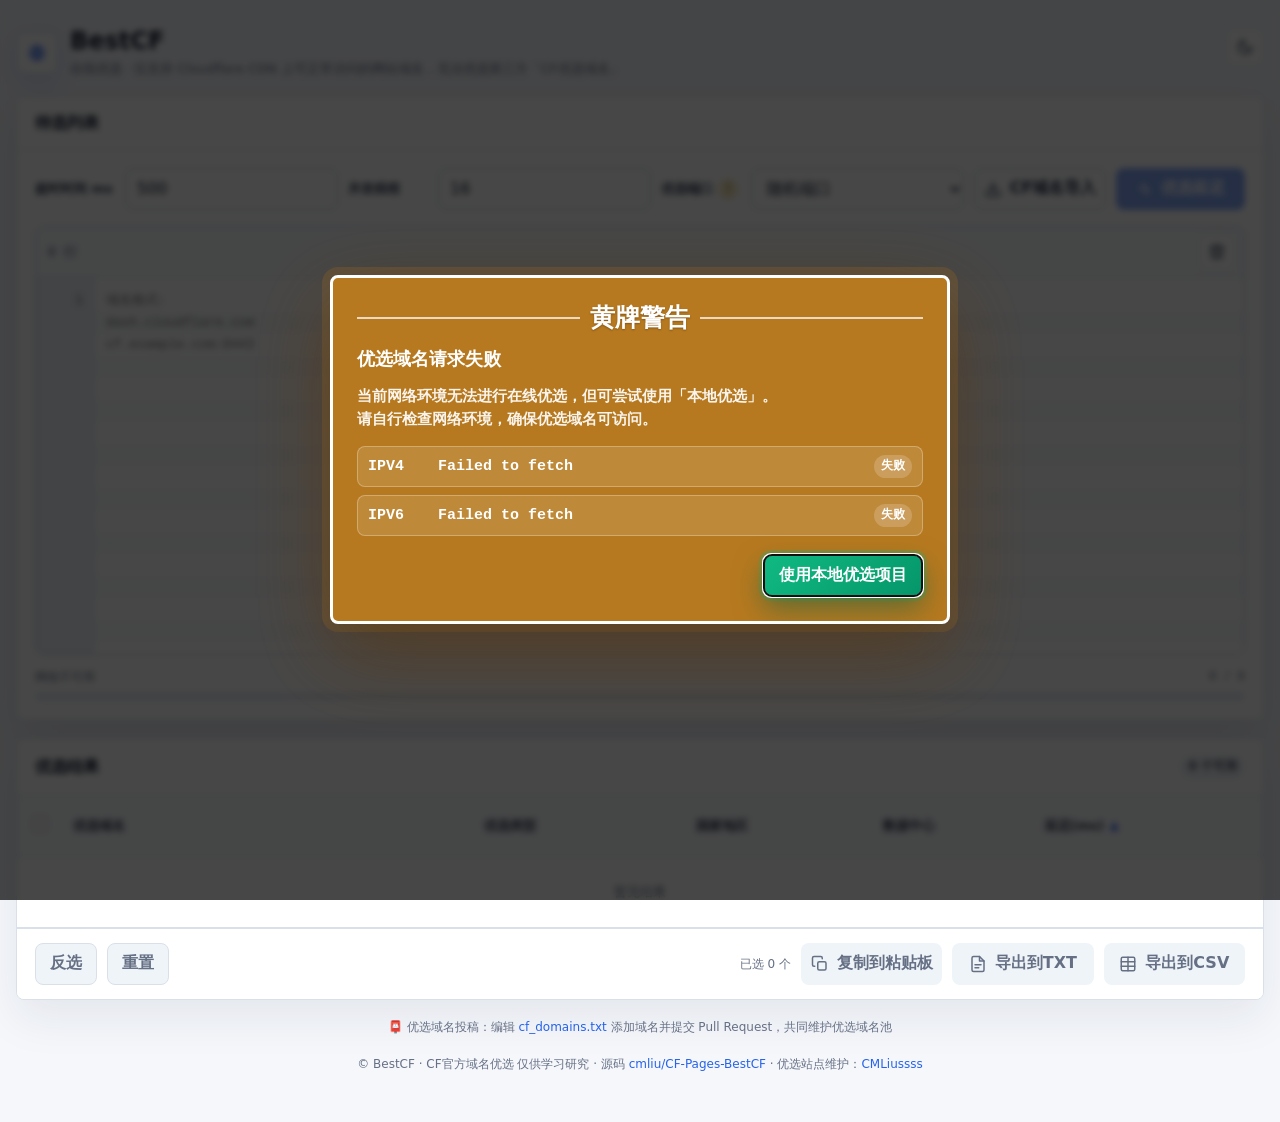
==== index.html @ 2f580af3 "Remove per-domain speed test panel, keep per-row speed button" ====
<!doctype html>
<html lang="zh-CN">

<head>
	<meta charset="utf-8">
	<meta name="viewport" content="width=device-width, initial-scale=1">
	<title>BestCF 在线优选CF官方域名</title>
	<link rel="stylesheet" href="style.css">
</head>

<body>
	<div class="boot-loading" id="bootLoading" role="status" aria-live="polite">
		<div class="boot-loading-card">
			<div class="boot-loading-brand">BestCF</div>
			<div class="boot-loading-status" id="bootLoadingStatus">正在检测网络环境…</div>
			<div class="boot-loading-track" aria-hidden="true">
				<div class="boot-loading-bar" id="bootLoadingBar"></div>
			</div>
		</div>
	</div>

	<main class="shell">
		<header class="topbar">
			<div class="brand">
				<div class="brand-mark" aria-hidden="true">
					<svg class="icon" viewBox="0 0 24 24">
						<path d="M12 3v18"></path>
						<path d="M3 12h18"></path>
						<path d="M5.6 5.6c4.5 3.8 8.3 3.8 12.8 0"></path>
						<path d="M5.6 18.4c4.5-3.8 8.3-3.8 12.8 0"></path>
						<circle cx="12" cy="12" r="9"></circle>
					</svg>
				</div>
				<div>
					<h1>BestCF</h1>
					<small>在线优选 · 仅支持 Cloudflare CDN 上可正常访问的网站域名，无法优选第三方「CF优选域名」</small>
				</div>
			</div>
			<button class="icon-btn theme-toggle-btn" id="themeToggleBtn" type="button" aria-label="切换配色"></button>
		</header>

		<div class="layout">
			<div class="stack network-stack">
				<section class="network-panel" aria-label="网络环境">
					<div class="network-grid">
						<article class="network-item" id="ipv4Card">
							<div class="network-kind">IPv4</div>
							<div class="network-copy">
								<strong class="network-address" id="ipv4Value">检测中</strong>
								<span class="network-note">识别线路</span>
							</div>
							<span class="tag idle" id="ipv4Tag">等待</span>
						</article>

						<article class="network-item" id="ipv6Card">
							<div class="network-kind">IPv6</div>
							<div class="network-copy">
								<strong class="network-address" id="ipv6Value">检测中</strong>
								<span class="network-note">识别线路</span>
							</div>
							<span class="tag idle" id="ipv6Tag">等待</span>
						</article>
					</div>
				</section>
			</div>

			<div class="stack">
				<section class="panel" aria-labelledby="inputTitle">
					<div class="panel-head">
						<h2 class="panel-title" id="inputTitle">待选列表</h2>
					</div>
					<div class="panel-body">
						<div class="control-row">
							<div class="field">
								<label for="timeoutInput">超时时间 ms</label>
								<input class="input" id="timeoutInput" type="number" min="100"
									max="10000" step="50" value="500">
							</div>
							<div class="field">
								<label for="threadsInput">并发线程</label>
								<input class="input" id="threadsInput" type="number" min="1" max="32"
									step="1" value="16">
							</div>
							<div class="field">
								<div class="label-row">
									<label for="portSelect">优选端口</label>
									<span class="help-tip" tabindex="0" role="img" aria-label="端口说明"
										data-tip="选择「随机端口」时，将在 443、2053、2083、2087、2096、8443 中随机选取。">!</span>
								</div>
								<select class="select" id="portSelect">
									<option value="0">随机端口</option>
									<option value="443">443</option>
									<option value="2053">2053</option>
									<option value="2083">2083</option>
									<option value="2087">2087</option>
									<option value="2096">2096</option>
									<option value="8443">8443</option>
								</select>
							</div>
							<div class="control-row-actions">
								<button class="btn secondary" id="domainImportBtn" type="button">
									<svg class="icon" viewBox="0 0 24 24" aria-hidden="true">
										<path d="M21 15v4a2 2 0 0 1-2 2H5a2 2 0 0 1-2-2v-4"></path>
										<path d="M7 10l5 5 5-5"></path>
										<path d="M12 15V3"></path>
									</svg>
									CF域名导入
								</button>
								<button class="btn" id="latencyBtn" type="button" disabled>
									<svg class="icon" viewBox="0 0 24 24" aria-hidden="true">
										<path d="M5 12h4l3-7 3 14 3-7h1"></path>
									</svg>
									优选延迟
								</button>
							</div>
						</div>

						<div class="editor">
							<div class="editor-bar">
								<span class="editor-count" id="lineCount">0 行</span>
								<button class="icon-btn" id="clearBtn" type="button" title="清空列表"
									aria-label="清空列表">
									<svg class="icon" viewBox="0 0 24 24" aria-hidden="true">
										<path d="M3 6h18"></path>
										<path d="M8 6V4h8v2"></path>
										<path d="M19 6l-1 14H6L5 6"></path>
										<path d="M10 11v5"></path>
										<path d="M14 11v5"></path>
									</svg>
								</button>
							</div>
							<div class="editor-body">
								<div class="line-gutter" id="lineGutter" aria-hidden="true">
									<pre id="lineNumbers">1</pre>
								</div>
								<div class="textarea-wrap">
									<div class="line-shades" id="lineShades" aria-hidden="true">
										<div class="shade-line"></div>
									</div>
									<textarea id="ipInput" spellcheck="false"
										placeholder="域名格式:&#10;dash.cloudflare.com&#10;cf.example.com:8443"></textarea>
								</div>
							</div>
						</div>

						<div class="progress">
							<div class="progress-meta">
								<span class="tiny muted" id="latencyStatus">等待网络检测</span>
								<span class="tiny muted" id="progressText">0 / 0</span>
							</div>
							<div class="progress-line" aria-hidden="true">
								<div class="progress-bar" id="latencyProgress"></div>
							</div>
						</div>
					</div>
				</section>

				<section class="panel" aria-labelledby="resultTitle">
					<div class="panel-head">
						<h2 class="panel-title" id="resultTitle">优选结果</h2>
						<span class="tag idle" id="resultCount">0 个可用</span>
					</div>
					<div class="result-wrap">
						<table>
							<thead>
								<tr>
									<th class="selection-cell"><input id="selectAllHeader" type="checkbox"
											title="全选" aria-label="全选"></th>
									<th style="width: 33%"><button class="sort-header" type="button"
											data-sort="address">优选域名 <span class="sort-mark"
												data-sort-mark="address"></span></button></th>
									<th class="filterable-header" style="width: 17%"><button class="sort-header"
											type="button" data-sort="type"><span class="filter-header-label"
												role="button" tabindex="0" data-filter-key="type">优选类型</span>
										<span class="sort-mark" data-sort-mark="type"></span></button></th>
									<th class="filterable-header" style="width: 15%"><button class="sort-header"
											type="button" data-sort="country"><span class="filter-header-label"
												role="button" tabindex="0" data-filter-key="country">国家地区</span>
											<span class="sort-mark" data-sort-mark="country"></span></button>
									</th>
									<th class="filterable-header" style="width: 13%"><button class="sort-header"
											type="button" data-sort="colo"><span class="filter-header-label"
												role="button" tabindex="0" data-filter-key="colo">数据中心</span>
											<span class="sort-mark" data-sort-mark="colo"></span></button></th>
									<th style="width: 18%"><button class="sort-header" type="button"
											data-sort="latency">延迟(ms) <span class="sort-mark"
												data-sort-mark="latency"></span></button></th>
									<th class="speed-cell">测速</th>
								</tr>
							</thead>
							<tbody id="resultBody">
								<tr>
									<td class="empty" colspan="7">暂无结果</td>
								</tr>
							</tbody>
						</table>
					</div>
					<div class="result-actions">
						<div class="result-actions-group">
							<button class="btn secondary" id="invertSelectBtn" type="button">反选</button>
							<button class="btn secondary" id="clearSelectBtn" type="button">重置</button>
						</div>
						<div class="result-actions-group">
							<span class="tiny muted selection-status" id="selectionStatus">已选 0 个</span>
							<button class="btn success" id="copyResultsBtn" type="button" disabled>
								<svg class="icon" viewBox="0 0 24 24" aria-hidden="true">
									<rect x="9" y="9" width="11" height="11" rx="2"></rect>
									<path d="M5 15H4a2 2 0 0 1-2-2V4a2 2 0 0 1 2-2h9a2 2 0 0 1 2 2v1"></path>
								</svg>
								复制到粘贴板
							</button>
							<button class="btn" id="exportTxtBtn" type="button" disabled>
								<svg class="icon" viewBox="0 0 24 24" aria-hidden="true">
									<path d="M14 2H6a2 2 0 0 0-2 2v16a2 2 0 0 0 2 2h12a2 2 0 0 0 2-2V8z"></path>
									<path d="M14 2v6h6"></path>
									<path d="M8 13h8"></path>
									<path d="M8 17h5"></path>
								</svg>
								导出到TXT
							</button>
							<button class="btn" id="exportCsvBtn" type="button" disabled>
								<svg class="icon" viewBox="0 0 24 24" aria-hidden="true">
									<rect x="3" y="3" width="18" height="18" rx="2"></rect>
									<path d="M3 9h18"></path>
									<path d="M3 15h18"></path>
									<path d="M12 3v18"></path>
								</svg>
								导出到CSV
							</button>
						</div>
					</div>
				</section>
			</div>
		</div>



		<p class="bestcf-credit">
			📮 优选域名投稿：编辑 <a href="https://github.com/cmliu/CF-Pages-BestCF/edit/main/cf_domains.txt" target="_blank"
				rel="noopener noreferrer">cf_domains.txt</a> 添加域名并提交 Pull Request，共同维护优选域名池
		</p>
		<p class="bestcf-credit">
			© BestCF · CF官方域名优选 仅供学习研究 · 源码 <a href="https://github.com/cmliu/CF-Pages-BestCF" target="_blank"
				rel="noopener noreferrer">cmliu/CF-Pages-BestCF</a> · 优选站点维护：<a href="https://t.me/CMLiussss" target="_blank"
				rel="noopener noreferrer">CMLiussss</a>
		</p>
	</main>

	<div class="network-warning-overlay" id="networkWarningOverlay" role="dialog" aria-modal="true"
		aria-labelledby="networkWarningTitle">
		<div class="network-warning-modal" id="networkWarningModal">
			<div class="network-warning-body">
				<div class="network-warning-heading" id="networkWarningHeading">红牌警告</div>
				<div class="network-warning-title" id="networkWarningTitle">检测到当前网络出口不是 CN 直连</div>
				<div class="network-warning-message" id="networkWarningMessage"></div>
				<div class="network-warning-summary" id="networkWarningSummary"></div>
				<details class="network-warning-details" id="networkWarningDetails" hidden>
					<summary>查看详细响应内容</summary>
					<pre class="network-warning-json" id="networkWarningJson"></pre>
				</details>
			</div>
			<div class="network-warning-actions">
				<button class="btn btn-local-warning" id="networkWarningLocalBtn" type="button">使用本地优选项目</button>
			</div>
		</div>
	</div>

	<!-- 本地优选 - CF 优选工具目录弹窗 -->
	<div class="modal-overlay" id="localOptimizeModal">
		<div class="modal local-optimize-modal">
			<h2 class="local-optimize-title">💻 本地优选工具</h2>
			<p class="local-optimize-subtitle">选择一款工具，点击「前往 GitHub」即可在新窗口查看与下载</p>
			<div class="local-ui-filter" id="localUiFilter">
				<button type="button" class="local-ui-filter-btn is-active" data-ui="all" onclick="setLocalUiFilter('all')">全部</button>
				<button type="button" class="local-ui-filter-btn" data-ui="webui" onclick="setLocalUiFilter('webui')">🌐 网页界面</button>
				<button type="button" class="local-ui-filter-btn" data-ui="gui" onclick="setLocalUiFilter('gui')">🖥️ 图形界面</button>
				<button type="button" class="local-ui-filter-btn" data-ui="cli" onclick="setLocalUiFilter('cli')">⌨️ 命令行CLI</button>
			</div>
			<div id="localOptimizeToolList" class="local-optimize-tools"><!-- 动态渲染 --></div>
			<div class="local-optimize-footer">欢迎开源优选项目投稿</div>
		</div>
	</div>

	<noscript>
		<style>.boot-loading{display:none!important}</style>
	</noscript>
	<script src="script.js"></script>
</body>

</html>
---- style.css ----
:root {
	color-scheme: light;
	--bg: #f5f7fb;
	--panel: #ffffff;
	--panel-soft: #f9fbfd;
	--text: #172033;
	--muted: #667085;
	--line: #d9e0ea;
	--line-strong: #b8c4d6;
	--blue: #2563eb;
	--blue-dark: #1d4ed8;
	--green: #0f9f6e;
	--green-soft: #e8f7f0;
	--amber: #b7791f;
	--amber-soft: #fff7e6;
	--red: #c2413d;
	--red-soft: #fff0ef;
	--ink-soft: #eff4f9;
	--shadow: 0 18px 45px rgba(23, 32, 51, 0.08);
	--radius: 8px;
	--mono: "SFMono-Regular", Consolas, "Liberation Mono", Menlo, monospace;
	--sans: Inter, ui-sans-serif, system-ui, -apple-system, BlinkMacSystemFont, "Segoe UI", sans-serif;
}

* {
	box-sizing: border-box;
}

body {
	margin: 0;
	min-height: 100vh;
	background: var(--bg);
	color: var(--text);
	font-family: var(--sans);
	letter-spacing: 0;
}

button,
input,
select,
textarea {
	font: inherit;
}

button {
	border: 0;
}

.shell {
	width: min(1440px, calc(100% - 32px));
	margin: 0 auto;
	padding: 28px 0 36px;
}

.topbar {
	position: relative;
	display: flex;
	align-items: center;
	justify-content: space-between;
	gap: 16px;
	margin-bottom: 18px;
}

.theme-toggle-btn {
	position: absolute;
	top: 0;
	right: 0;
}

.brand {
	display: flex;
	align-items: center;
	gap: 12px;
	min-width: 0;
}

.brand-mark {
	display: grid;
	width: 42px;
	height: 42px;
	place-items: center;
	border: 1px solid #c9d7eb;
	border-radius: var(--radius);
	background: #ffffff;
	box-shadow: 0 8px 24px rgba(37, 99, 235, 0.12);
	color: var(--blue);
	flex: 0 0 auto;
}

.brand h1 {
	margin: 0;
	font-size: 24px;
	line-height: 1.15;
	font-weight: 760;
}

.brand small {
	display: block;
	margin-top: 4px;
	color: var(--muted);
	font-size: 13px;
}

.layout {
	display: grid;
	grid-template-columns: minmax(0, 1fr);
	gap: 18px;
	align-items: start;
}

.stack {
	display: grid;
	gap: 18px;
}

.panel {
	background: var(--panel);
	border: 1px solid var(--line);
	border-radius: var(--radius);
	box-shadow: var(--shadow);
	overflow: hidden;
}

.panel-head {
	display: flex;
	align-items: center;
	justify-content: space-between;
	gap: 12px;
	padding: 16px 18px;
	border-bottom: 1px solid var(--line);
	background: #ffffff;
}

.panel-title {
	margin: 0;
	font-size: 16px;
	font-weight: 740;
	line-height: 1.25;
}

.panel-body {
	padding: 18px;
}

/* 网络环境面板：检测逻辑保留（供优选校验与警告弹窗使用），仅隐藏 UI 展示 */
.network-stack {
	display: none;
}

.network-panel {
	display: grid;
	gap: 14px;
	padding: 16px;
	border: 1px solid var(--line);
	border-radius: var(--radius);
	background: var(--panel);
	box-shadow: var(--shadow);
}

.network-grid {
	display: grid;
	grid-template-columns: repeat(auto-fit, minmax(320px, 1fr));
	gap: 12px;
}

.network-item {
	position: relative;
	display: grid;
	grid-template-columns: auto minmax(0, 1fr) auto;
	align-items: center;
	gap: 12px;
	min-height: 82px;
	padding: 14px 14px 14px 18px;
	overflow: hidden;
	border: 1px solid var(--line);
	border-radius: var(--radius);
	background: var(--panel-soft);
}

.network-item::before {
	content: "";
	position: absolute;
	inset: 0 auto 0 0;
	width: 4px;
	background: #94a3b8;
}

.network-item.is-loading::before {
	background: var(--blue);
}

.network-item.is-ok {
	border-color: #b9e8d3;
	background: #f6fdf9;
}

.network-item.is-ok::before {
	background: var(--green);
}

.network-item.is-failed {
	border-color: #f2b8b5;
	background: #fff8f7;
}

.network-item.is-failed::before {
	background: var(--red);
}

.network-item.is-hidden {
	display: none;
}

.network-kind {
	display: grid;
	width: 58px;
	height: 38px;
	place-items: center;
	border-radius: var(--radius);
	background: #eef4ff;
	color: var(--blue);
	font-family: var(--mono);
	font-weight: 800;
	font-size: 14px;
}

.network-copy {
	display: grid;
	gap: 5px;
	min-width: 0;
}

.network-address {
	min-width: 0;
	overflow-wrap: anywhere;
	font-family: var(--mono);
	font-size: 15px;
	font-weight: 720;
	line-height: 1.35;
}

.network-note {
	min-width: 0;
	color: var(--muted);
	font-size: 12px;
	line-height: 1.35;
	overflow: hidden;
	text-overflow: ellipsis;
	white-space: nowrap;
}

.muted {
	color: var(--muted);
}

.tiny {
	font-size: 12px;
	line-height: 1.35;
}

.tag {
	display: inline-flex;
	align-items: center;
	min-height: 24px;
	padding: 3px 8px;
	border-radius: 999px;
	font-size: 12px;
	font-weight: 700;
	white-space: nowrap;
}

.tag.ok {
	color: #08734f;
	background: var(--green-soft);
}

.tag.warn {
	color: var(--amber);
	background: var(--amber-soft);
}

.tag.bad {
	color: var(--red);
	background: var(--red-soft);
}

.tag.idle {
	color: #475467;
	background: #eef2f6;
}

.notice {
	display: flex;
	align-items: center;
	gap: 10px;
	margin-top: 14px;
	padding: 11px 12px;
	border-radius: var(--radius);
	border: 1px solid var(--line);
	background: #f8fafc;
	color: var(--muted);
	line-height: 1.45;
}

.notice.ok {
	border-color: #b9e8d3;
	background: var(--green-soft);
	color: #08734f;
}

.notice.bad {
	border-color: #ffc9c5;
	background: var(--red-soft);
	color: var(--red);
}

.notice.warn {
	border-color: #ffe2a6;
	background: var(--amber-soft);
	color: var(--amber);
}

.field {
	display: flex;
	align-items: center;
	gap: 8px;
	min-width: 0;
}

.field label {
	color: #344054;
	font-size: 13px;
	font-weight: 720;
	flex: 0 0 auto;
	white-space: nowrap;
}

.field .input,
.field .select {
	flex: 1 1 auto;
	width: auto;
	min-width: 0;
}

.label-row {
	display: flex;
	align-items: center;
	gap: 6px;
}

.help-tip {
	position: relative;
	display: inline-grid;
	width: 18px;
	height: 18px;
	place-items: center;
	border: 1px solid #d4a72c;
	border-radius: 50%;
	background: #fff8db;
	color: #8a6100;
	font-size: 12px;
	font-weight: 800;
	line-height: 1;
	cursor: help;
}

.help-tip::after {
	position: absolute;
	right: 50%;
	bottom: calc(100% + 9px);
	width: max-content;
	max-width: min(300px, 72vw);
	padding: 8px 10px;
	border: 1px solid #d8c073;
	border-radius: var(--radius);
	background: #fffdf2;
	box-shadow: 0 12px 28px rgba(23, 32, 51, 0.14);
	color: #5d4300;
	content: attr(data-tip);
	font-size: 12px;
	font-weight: 650;
	line-height: 1.45;
	opacity: 0;
	pointer-events: none;
	transform: translate(50%, 4px);
	transition: opacity 0.15s ease, transform 0.15s ease;
	z-index: 4;
	white-space: normal;
}

.help-tip::before {
	position: absolute;
	right: 50%;
	bottom: calc(100% + 4px);
	width: 9px;
	height: 9px;
	background: #fffdf2;
	border-right: 1px solid #d8c073;
	border-bottom: 1px solid #d8c073;
	content: "";
	opacity: 0;
	pointer-events: none;
	transform: translate(50%, 4px) rotate(45deg);
	transition: opacity 0.15s ease, transform 0.15s ease;
	z-index: 5;
}

.help-tip:hover::after,
.help-tip:hover::before,
.help-tip:focus::after,
.help-tip:focus::before {
	opacity: 1;
	transform: translate(50%, 0) rotate(0deg);
}

.help-tip:hover::before,
.help-tip:focus::before {
	transform: translate(50%, 0) rotate(45deg);
}

.control-row {
	display: flex;
	gap: 10px;
	align-items: center;
}

.control-row .field {
	flex: 1 1 0;
	min-width: 0;
}

.control-row-actions {
	display: flex;
	gap: 10px;
	flex: 0 0 auto;
	margin-left: auto;
}

/* 桌面端对齐美化：统一标签区宽度使三个输入控件等宽；按钮组内等宽 */
.control-row .field > label,
.control-row .field .label-row {
	flex: 0 0 82px;
}

@media (min-width: 641px) {
	.control-row-actions .btn,
	.result-actions-group .btn {
		flex: 1 1 0;
		min-width: 0;
	}
}

.input,
.select {
	width: 100%;
	min-height: 42px;
	border: 1px solid var(--line-strong);
	border-radius: var(--radius);
	padding: 9px 11px;
	background: #ffffff;
	color: var(--text);
	outline: none;
}

.input:focus,
.select:focus,
textarea:focus {
	border-color: var(--blue);
	box-shadow: 0 0 0 3px rgba(37, 99, 235, 0.14);
}

.input:disabled,
.select:disabled,
button:disabled {
	cursor: not-allowed;
	opacity: 0.56;
}

.btn {
	display: inline-flex;
	align-items: center;
	justify-content: center;
	gap: 8px;
	min-height: 42px;
	padding: 9px 14px;
	border-radius: var(--radius);
	background: var(--blue);
	color: #ffffff;
	font-weight: 760;
	cursor: pointer;
	white-space: nowrap;
	transition: transform 0.15s ease, background 0.15s ease, box-shadow 0.15s ease;
}

.btn:hover:not(:disabled) {
	background: var(--blue-dark);
	box-shadow: 0 10px 24px rgba(37, 99, 235, 0.18);
	transform: translateY(-1px);
}

.btn.secondary {
	border: 1px solid var(--line-strong);
	background: #ffffff;
	color: #25324a;
}

.btn.secondary:hover:not(:disabled) {
	background: #f8fafc;
	box-shadow: 0 10px 24px rgba(23, 32, 51, 0.08);
}

.btn.danger {
	background: var(--red);
}

.btn.danger:hover:not(:disabled) {
	background: #a83531;
	box-shadow: 0 10px 24px rgba(194, 65, 61, 0.16);
}

.btn.success {
	background: var(--green);
	color: #ffffff;
}

.btn.success:hover:not(:disabled) {
	background: #0b8159;
	box-shadow: 0 10px 24px rgba(15, 159, 110, 0.16);
}

.icon-btn {
	display: inline-grid;
	width: 38px;
	height: 38px;
	place-items: center;
	border: 1px solid var(--line);
	border-radius: var(--radius);
	background: #ffffff;
	color: #344054;
	cursor: pointer;
}

.icon-btn:hover:not(:disabled) {
	background: #f3f6fa;
}

.icon {
	width: 18px;
	height: 18px;
	flex: 0 0 auto;
	stroke: currentColor;
	stroke-width: 2;
	stroke-linecap: round;
	stroke-linejoin: round;
	fill: none;
}

.editor {
	margin-top: 16px;
	border: 1px solid var(--line-strong);
	border-radius: var(--radius);
	overflow: hidden;
	background: #ffffff;
}

.editor-bar {
	display: flex;
	align-items: center;
	justify-content: space-between;
	gap: 10px;
	min-height: 44px;
	padding: 6px 8px 6px 12px;
	border-bottom: 1px solid var(--line);
	background: #f8fafc;
}

.editor-count {
	font-family: var(--mono);
	font-size: 13px;
	color: #475467;
}

.editor-body {
	display: grid;
	grid-template-columns: 58px minmax(0, 1fr);
	height: 376px;
	min-height: 0;
	overflow: hidden;
	background: #ffffff;
}

.line-gutter {
	height: 100%;
	overflow: hidden;
	border-right: 1px solid var(--line);
	background: #eef2f6;
	color: #667085;
	font-family: var(--mono);
	font-size: 13px;
	line-height: 22px;
	text-align: right;
	user-select: none;
	position: relative;
}

.line-gutter pre {
	position: absolute;
	top: 0;
	right: 0;
	left: 0;
	margin: 0;
	padding: 12px 10px 12px 4px;
	font: inherit;
	line-height: inherit;
	white-space: pre;
	will-change: transform;
}

.textarea-wrap {
	position: relative;
	min-width: 0;
	height: 100%;
	overflow: hidden;
	background: #ffffff;
}

.line-shades {
	position: absolute;
	inset: 0;
	padding: 12px 0;
	pointer-events: none;
	will-change: transform;
	z-index: 0;
}

.shade-line {
	height: 22px;
}

.shade-line:nth-child(odd) {
	background: #ffffff;
}

.shade-line:nth-child(even) {
	background: #f8fafc;
}

textarea {
	display: block;
	position: relative;
	z-index: 1;
	width: 100%;
	height: 100%;
	min-height: 0;
	resize: none;
	border: 0;
	padding: 12px 12px;
	color: #111827;
	background: transparent;
	font-family: var(--mono);
	font-size: 13px;
	line-height: 22px;
	outline: none;
	white-space: pre;
	overflow: auto;
}

.actions {
	display: flex;
	flex-wrap: wrap;
	gap: 10px;
	align-items: center;
	margin-top: 16px;
}

.progress {
	display: grid;
	gap: 7px;
	margin-top: 14px;
}

.progress-meta {
	display: flex;
	align-items: center;
	justify-content: space-between;
	gap: 12px;
}

.progress-meta #latencyStatus {
	min-width: 0;
	overflow-wrap: anywhere;
}

.progress-meta #progressText {
	flex: 0 0 auto;
	font-family: var(--mono);
	white-space: nowrap;
}

.progress-line {
	height: 9px;
	overflow: hidden;
	border-radius: 999px;
	background: #e7edf5;
}

.progress-bar {
	width: 0;
	height: 100%;
	border-radius: inherit;
	background: linear-gradient(90deg, #2563eb, #0f9f6e);
	transition: width 0.2s ease;
}

.result-wrap {
	max-height: 731px;
	overflow: auto;
}

table {
	width: 100%;
	min-width: 860px;
	border-collapse: collapse;
	table-layout: fixed;
}

th,
td {
	padding: 12px 10px;
	border-bottom: 1px solid var(--line);
	text-align: left;
	vertical-align: middle;
	overflow-wrap: anywhere;
}

th {
	background: #f8fafc;
	color: #344054;
	font-size: 13px;
	font-weight: 780;
	height: 43px;
	position: sticky;
	top: 0;
	z-index: 1;
}

td {
	font-size: 13px;
	height: 43px;
}

.selection-cell {
	width: 46px;
	text-align: center;
}

.selection-cell input {
	width: 16px;
	height: 16px;
	margin: 0;
	cursor: pointer;
	accent-color: var(--green);
}

.result-row {
	cursor: pointer;
}

body.is-result-dragging,
body.is-result-dragging * {
	user-select: none;
}

.result-row:hover td {
	background: #f3f8f6;
}

.result-row.is-selected td {
	background: var(--green-soft);
}

.result-row.is-selected:hover td {
	background: #d7f0e4;
}

.sort-header {
	display: inline-flex;
	align-items: center;
	justify-content: flex-start;
	gap: 6px;
	width: 100%;
	min-height: 20px;
	padding: 0;
	background: transparent;
	color: inherit;
	cursor: pointer;
	font-weight: inherit;
	text-align: left;
}

.sort-header:hover {
	color: var(--blue);
}

.sort-mark {
	min-width: 12px;
	color: var(--blue);
	font-size: 11px;
	line-height: 1;
}

.filterable-header {
	position: sticky;
}

.filter-header-label {
	display: inline-flex;
	align-items: center;
	gap: 4px;
	min-width: 0;
	padding: 2px 0;
	border: 0;
	background: transparent;
	color: inherit;
	cursor: pointer;
	font: inherit;
	font-weight: inherit;
	text-align: left;
}

.filter-header-label:hover,
.filter-header-label.is-active {
	color: var(--blue);
}

.filter-header-label.is-filtered::after {
	color: var(--green);
	content: "●";
	font-size: 8px;
	line-height: 1;
}

.result-filter-menu {
	position: fixed;
	z-index: 70;
	width: min(260px, calc(100vw - 24px));
	max-height: min(360px, calc(100vh - 32px));
	display: grid;
	grid-template-rows: auto minmax(0, 1fr);
	border: 1px solid var(--line);
	border-radius: var(--radius);
	background: #ffffff;
	box-shadow: 0 18px 42px rgba(15, 23, 42, 0.18);
	color: var(--text);
	overflow: hidden;
}

.result-filter-actions {
	display: flex;
	gap: 8px;
	padding: 10px;
	border-bottom: 1px solid var(--line);
	background: #f8fafc;
}

.result-filter-action {
	flex: 1;
	min-width: 0;
	padding: 6px 8px;
	border: 1px solid var(--line);
	border-radius: 6px;
	background: #ffffff;
	color: #344054;
	cursor: pointer;
	font-size: 12px;
	font-weight: 760;
}

.result-filter-action:hover {
	border-color: var(--blue);
	color: var(--blue);
}

.result-filter-options {
	overflow: auto;
	overscroll-behavior: contain;
	padding: 6px;
}

.result-filter-option {
	display: flex;
	align-items: center;
	gap: 8px;
	min-height: 30px;
	padding: 6px 7px;
	border-radius: 6px;
	cursor: pointer;
	font-size: 13px;
	line-height: 1.35;
}

.result-filter-option:hover {
	background: #f3f8f6;
}

.result-filter-option input {
	width: 15px;
	height: 15px;
	flex: 0 0 auto;
	margin: 0;
	accent-color: var(--green);
}

.result-filter-option-text {
	min-width: 0;
	overflow: hidden;
	text-overflow: ellipsis;
	white-space: nowrap;
}

.result-filter-option-count {
	flex: 0 0 auto;
	margin-left: auto;
	color: var(--muted);
	font-size: 12px;
	font-weight: 700;
	white-space: nowrap;
}

.result-filter-option .country-cell {
	min-width: 0;
}

td.ip-cell {
	font-family: var(--mono);
}

.copy-address-btn {
	display: inline;
	padding: 0;
	border: 0;
	background: transparent;
	color: var(--blue);
	cursor: pointer;
	font: inherit;
	text-align: left;
	overflow-wrap: anywhere;
}

.copy-address-btn:hover,
.copy-address-btn:focus {
	color: var(--blue-dark);
	text-decoration: underline;
}

.copy-address-tip {
	position: fixed;
	z-index: 60;
	max-width: min(240px, calc(100vw - 24px));
	padding: 7px 10px;
	border: 1px solid #b9e8d3;
	border-radius: var(--radius);
	background: var(--green);
	box-shadow: 0 12px 28px rgba(15, 159, 110, 0.22);
	color: #ffffff;
	font-size: 12px;
	font-weight: 760;
	line-height: 1.35;
	pointer-events: none;
	transform: translate(-50%, -100%) translateY(-8px);
	animation: copyAddressTip 1.45s ease forwards;
	white-space: nowrap;
}

.optimize-toast {
	position: fixed;
	top: 18px;
	right: 18px;
	z-index: 80;
	width: min(360px, calc(100vw - 36px));
	padding: 12px 14px;
	border: 1px solid #fecaca;
	border-radius: var(--radius);
	background: #fff5f5;
	box-shadow: 0 18px 40px rgba(127, 29, 29, 0.16);
	color: #7f1d1d;
	font-size: 13px;
	font-weight: 720;
	line-height: 1.55;
	opacity: 0;
	pointer-events: none;
	transform: translate3d(0, -8px, 0);
	transition: opacity 0.18s ease, transform 0.18s ease;
}

.optimize-toast.is-visible {
	opacity: 1;
	transform: translate3d(0, 0, 0);
}

@keyframes copyAddressTip {
	0% {
		opacity: 0;
		transform: translate(-50%, -100%) translateY(0);
	}

	15%,
	78% {
		opacity: 1;
		transform: translate(-50%, -100%) translateY(-8px);
	}

	100% {
		opacity: 0;
		transform: translate(-50%, -100%) translateY(-14px);
	}
}

.country-cell {
	display: inline-flex;
	align-items: center;
	gap: 6px;
	min-width: 0;
	max-width: 100%;
}

.country-flag {
	width: 20px;
	height: 14px;
	flex: 0 0 auto;
	border-radius: 2px;
	box-shadow: 0 0 0 1px rgba(15, 23, 42, 0.14);
	object-fit: cover;
	background: #ffffff;
}

.country-code {
	min-width: 0;
	overflow: hidden;
	text-overflow: ellipsis;
	white-space: nowrap;
}

.empty {
	padding: 26px 12px;
	color: var(--muted);
	text-align: center;
}

.link-btn {
	padding: 0;
	background: transparent;
	color: var(--blue);
	cursor: pointer;
	font-weight: 760;
}

.link-btn:hover:not(:disabled) {
	color: var(--blue-dark);
	text-decoration: underline;
}

.result-footer {
	display: flex;
	align-items: center;
	justify-content: space-between;
	gap: 12px;
	padding: 14px 18px;
	border-top: 1px solid var(--line);
	background: #ffffff;
}

.result-actions {
	display: flex;
	align-items: center;
	justify-content: space-between;
	gap: 12px;
	padding: 14px 18px;
	border-top: 1px solid var(--line);
	background: #ffffff;
}

.result-actions-group {
	display: flex;
	flex-wrap: wrap;
	align-items: center;
	gap: 10px;
}

.result-actions .btn:disabled {
	border-color: var(--line);
	background: var(--ink-soft);
	color: var(--muted);
	box-shadow: none;
	opacity: 1;
	cursor: not-allowed;
}

.bestcf-credit {
	margin-top: 18px;
	color: var(--muted);
	font-size: 12px;
	line-height: 1.6;
	text-align: center;
	overflow-wrap: anywhere;
}

.bestcf-credit a {
	color: var(--blue);
	text-decoration: none;
}

.bestcf-credit a:hover {
	text-decoration: underline;
}

.selection-status {
	min-width: 72px;
	text-align: right;
}

/* ==================== 开屏加载动画 ==================== */
.boot-loading {
	position: fixed;
	inset: 0;
	z-index: 90;
	display: flex;
	align-items: center;
	justify-content: center;
	padding: 18px;
	background: var(--bg);
	transition: opacity 0.5s ease 0.08s, visibility 0.5s ease 0.08s;
}

.boot-loading.is-hidden {
	opacity: 0;
	visibility: hidden;
	pointer-events: none;
}

.boot-loading.is-hidden .boot-loading-card {
	opacity: 0;
	transform: translateY(-10px) scale(0.98);
}

.boot-loading-card {
	display: grid;
	justify-items: center;
	gap: 14px;
	padding: 30px 36px;
	border: 1px solid var(--line);
	border-radius: var(--radius);
	background: var(--panel);
	box-shadow: var(--shadow);
	transition: opacity 0.4s ease, transform 0.4s ease;
}

.boot-loading-brand {
	color: var(--text);
	font-size: 24px;
	font-weight: 800;
	letter-spacing: 0.5px;
}

.boot-loading-status {
	color: var(--muted);
	font-size: 13px;
	font-weight: 650;
}

.boot-loading-track {
	width: min(260px, 70vw);
	height: 8px;
	overflow: hidden;
	border-radius: 999px;
	background: var(--ink-soft);
}

.boot-loading-bar {
	width: 0;
	height: 100%;
	border-radius: inherit;
	background: linear-gradient(90deg, var(--blue), var(--green));
	transition: width 0.45s cubic-bezier(0.22, 0.61, 0.36, 1);
}

.boot-loading-bar.is-crawling {
	transition-duration: 5s;
}

.network-warning-overlay {
	position: fixed;
	inset: 0;
	z-index: 50;
	display: none;
	align-items: center;
	justify-content: center;
	padding: 18px;
	background: rgba(0, 0, 0, 0.72);
	backdrop-filter: blur(3px);
}

.network-warning-overlay.is-visible {
	display: flex;
	animation: networkWarningOverlayFade 0.34s ease-out;
}

.network-warning-modal {
	width: min(620px, 100%);
	border: 3px solid #ffffff;
	border-radius: var(--radius);
	background: #dc2626;
	box-shadow: 0 28px 80px rgba(127, 29, 29, 0.72), 0 0 0 8px rgba(220, 38, 38, 0.24);
	color: #ffffff;
	overflow: hidden;
	animation: networkWarningPop 0.34s cubic-bezier(0.22, 0.61, 0.36, 1) 0.06s both;
}

.network-warning-modal.is-request-failed {
	background: #b7791f;
	box-shadow: 0 28px 80px rgba(92, 54, 9, 0.62), 0 0 0 8px rgba(183, 121, 31, 0.22);
}

.network-warning-body {
	display: grid;
	gap: 12px;
	padding: 24px 24px 18px;
	line-height: 1.55;
	font-size: 15px;
	font-weight: 650;
}

.network-warning-heading {
	display: flex;
	align-items: center;
	gap: 10px;
	font-size: 25px;
	line-height: 1.25;
	font-weight: 900;
	letter-spacing: 0;
	text-shadow: 0 1px 2px rgba(0, 0, 0, 0.28);
}

.network-warning-heading::before,
.network-warning-heading::after {
	content: "";
	flex: 1;
	height: 2px;
	background: rgba(255, 255, 255, 0.72);
}

.network-warning-title {
	font-size: 18px;
	font-weight: 850;
}

.network-warning-message {
	color: rgba(255, 255, 255, 0.92);
	font-weight: 680;
	white-space: pre-line;
}

.network-warning-summary {
	display: grid;
	gap: 8px;
	margin-top: 2px;
}

.network-warning-row {
	display: grid;
	grid-template-columns: 60px minmax(0, 1fr) auto;
	align-items: center;
	gap: 10px;
	min-height: 38px;
	padding: 8px 10px;
	border: 1px solid rgba(255, 255, 255, 0.28);
	border-radius: var(--radius);
	background: rgba(255, 255, 255, 0.12);
}

.network-warning-family {
	font-family: var(--mono);
	font-weight: 850;
}

.network-warning-ip {
	min-width: 0;
	overflow-wrap: anywhere;
	font-family: var(--mono);
	font-weight: 760;
}

.network-warning-country {
	padding: 2px 7px;
	border-radius: 999px;
	background: rgba(255, 255, 255, 0.18);
	font-family: var(--mono);
	font-size: 12px;
	font-weight: 850;
	white-space: nowrap;
}

.network-warning-details {
	margin-top: 2px;
	border: 1px solid rgba(255, 255, 255, 0.28);
	border-radius: var(--radius);
	background: rgba(127, 29, 29, 0.24);
	overflow: hidden;
}

.network-warning-details[hidden] {
	display: none;
}

.network-warning-details summary {
	padding: 9px 11px;
	cursor: pointer;
	font-weight: 800;
}

.network-warning-json {
	max-height: 260px;
	margin: 0;
	padding: 11px;
	overflow: auto;
	border-top: 1px solid rgba(255, 255, 255, 0.22);
	background: rgba(15, 23, 42, 0.54);
	color: #ffffff;
	font-family: var(--mono);
	font-size: 12px;
	line-height: 1.55;
	white-space: pre-wrap;
}

.network-warning-actions {
	display: flex;
	justify-content: flex-end;
	gap: 12px;
	padding: 0 24px 24px;
}

.network-warning-actions .btn {
	min-width: 120px;
	border: 2px solid #ffffff;
	background: #ffffff;
	color: #b91c1c;
	box-shadow: 0 12px 28px rgba(127, 29, 29, 0.28);
	font-size: 16px;
	font-weight: 900;
}

.network-warning-modal.is-request-failed .network-warning-actions .btn {
	color: #8a4d0f;
}

.network-warning-actions .btn:hover:not(:disabled) {
	background: #fff1f2;
	color: #7f1d1d;
	box-shadow: 0 16px 36px rgba(127, 29, 29, 0.36);
}

.network-warning-modal.is-request-failed .network-warning-actions .btn:hover:not(:disabled) {
	background: #fff7e6;
	color: #6f3d0a;
	box-shadow: 0 16px 36px rgba(92, 54, 9, 0.32);
}

/* 本地优选（推荐）按钮：绿色渐变实心，突出引导前往 */
.network-warning-actions .btn-local-warning {
	background: linear-gradient(135deg, #10b981 0, #059669 100%);
	color: #ffffff;
	border-color: rgba(255, 255, 255, 0.9);
	box-shadow: 0 12px 28px rgba(6, 95, 70, 0.5), 0 0 0 4px rgba(16, 185, 129, 0.26);
}

.network-warning-modal.is-request-failed .network-warning-actions .btn-local-warning {
	color: #ffffff;
}

.network-warning-actions .btn-local-warning:hover:not(:disabled) {
	background: linear-gradient(135deg, #34d399 0, #10b981 100%);
	color: #ffffff;
	border-color: #ffffff;
	box-shadow: 0 16px 36px rgba(6, 95, 70, 0.6), 0 0 0 4px rgba(16, 185, 129, 0.36);
	transform: translateY(-1px);
}

.network-warning-modal.is-request-failed .network-warning-actions .btn-local-warning:hover:not(:disabled) {
	background: linear-gradient(135deg, #34d399 0, #10b981 100%);
	color: #ffffff;
	box-shadow: 0 16px 36px rgba(6, 95, 70, 0.6), 0 0 0 4px rgba(16, 185, 129, 0.36);
}

@keyframes networkWarningPop {
	0% {
		opacity: 0;
		transform: translateY(14px) scale(0.96);
	}

	100% {
		opacity: 1;
		transform: translateY(0) scale(1);
	}
}

@keyframes networkWarningOverlayFade {
	0% {
		opacity: 0;
	}

	100% {
		opacity: 1;
	}
}

/* ==================== 本地优选 - 工具目录弹窗 ==================== */
.modal-overlay {
	position: fixed;
	inset: 0;
	z-index: 65;
	display: none;
	align-items: center;
	justify-content: center;
	padding: 18px;
	background: rgba(0, 0, 0, 0.72);
	backdrop-filter: blur(3px);
}

.modal-overlay.show {
	display: flex;
}

.modal {
	position: relative;
	width: 95%;
	max-width: 500px;
	border-radius: var(--radius);
	background: #ffffff;
	box-shadow: var(--shadow);
	color: var(--text);
	text-align: center;
}

.local-optimize-modal {
	width: min(95vw, 640px);
	max-width: 640px;
	max-height: 82vh;
	overflow-y: auto;
	text-align: left;
	padding: 28px 26px 26px;
	scrollbar-width: thin;
	scrollbar-color: #818cf8 transparent;
}

.local-optimize-modal::-webkit-scrollbar {
	width: 8px;
}

.local-optimize-modal::-webkit-scrollbar-track {
	background: transparent;
}

.local-optimize-modal::-webkit-scrollbar-thumb {
	background: linear-gradient(180deg, #a5b4fc, #6366f1);
	border-radius: 999px;
	border: 2px solid transparent;
	background-clip: padding-box;
}

.local-optimize-modal::-webkit-scrollbar-thumb:hover {
	background: linear-gradient(180deg, #818cf8, #4f46e5);
}

.local-optimize-title {
	font-size: 20px;
	font-weight: 700;
	color: #0f172a;
	margin: 0 0 4px;
}

.local-optimize-subtitle {
	font-size: 13px;
	color: #64748b;
	margin: 0 0 20px;
}

.local-optimize-tools {
	display: flex;
	flex-direction: column;
	gap: 14px;
}

.local-optimize-footer {
	margin-top: 20px;
	text-align: center;
	font-size: 12px;
	color: #94a3b8;
	letter-spacing: 0.5px;
}

.local-ui-filter {
	display: flex;
	flex-wrap: nowrap;
	gap: 8px;
	margin-bottom: 14px;
	overflow-x: auto;
	-webkit-overflow-scrolling: touch;
	scrollbar-width: none;
	padding-bottom: 2px;
	scroll-snap-type: x proximity;
}

.local-ui-filter::-webkit-scrollbar {
	display: none;
}

.local-ui-filter-btn {
	flex-shrink: 0;
	padding: 4px 11px;
	border-radius: 999px;
	border: 1px solid transparent;
	background: #f1f5f9;
	color: #475569;
	font-size: 12px;
	font-weight: 500;
	white-space: nowrap;
	cursor: pointer;
	scroll-snap-align: start;
	transition: background 0.18s ease-out, color 0.18s ease-out, border-color 0.18s ease-out;
}

.local-ui-filter-btn:hover {
	background: #e2e8f0;
	color: #0f172a;
}

.local-ui-filter-btn.is-active {
	background: #4f46e5;
	color: #ffffff;
	border-color: #4f46e5;
}

@keyframes localToolFadeIn {
	from {
		opacity: 0;
		transform: translateY(6px);
	}

	to {
		opacity: 1;
		transform: translateY(0);
	}
}

.local-tool-card {
	display: flex;
	flex-direction: column;
	gap: 9px;
	padding: 18px 20px;
	border: 2px solid #e2e8f0;
	border-radius: 14px;
	background: #f8fafc;
	transition: border-color 0.18s ease, box-shadow 0.18s ease;
	animation: localToolFadeIn 0.3s ease-out both;
}

@media (prefers-reduced-motion: reduce) {
	.local-tool-card {
		animation: none !important;
	}
}

.local-tool-card:hover {
	border-color: #6366f1;
	box-shadow: 0 8px 20px rgba(23, 32, 51, 0.08);
}

.local-tool-head {
	display: flex;
	align-items: center;
	flex-wrap: wrap;
	gap: 8px;
}

.local-tool-name {
	font-size: 16px;
	font-weight: 700;
	color: #0f172a;
}

.local-tool-author {
	font-size: 12px;
	color: #4f46e5;
	background: #eef2ff;
	padding: 2px 8px;
	border-radius: 999px;
}

.local-tool-stars {
	display: inline-flex;
	align-items: center;
	gap: 4px;
	margin-left: auto;
	font-size: 12px;
	font-weight: 600;
	line-height: 1.5;
	padding: 2px 9px;
	border-radius: 999px;
	background: #fffbeb;
	color: #b45309;
}

.local-tool-stars svg {
	flex: 0 0 auto;
	color: #f59e0b;
}

.local-tool-ui {
	display: inline-flex;
	align-items: center;
	gap: 3px;
	font-size: 11.5px;
	line-height: 1.5;
	padding: 3px 10px;
	border-radius: 999px;
	background: #f1f5f9;
	color: #475569;
}

.local-tool-ui-webui {
	background: #ecfeff;
	color: #0e7490;
}

.local-tool-ui-gui {
	background: #fdf4ff;
	color: #a21caf;
}

.local-tool-ui-cli {
	background: #fffbeb;
	color: #b45309;
}

.local-tool-desc {
	font-size: 13px;
	line-height: 1.7;
	color: #475569;
}

.local-tool-platforms {
	display: flex;
	flex-wrap: wrap;
	gap: 6px;
}

.local-tool-platform {
	font-size: 11.5px;
	padding: 3px 10px;
	border-radius: 999px;
	background: #e2e8f0;
	color: #475569;
}

.local-tool-actions {
	display: flex;
	justify-content: flex-end;
	margin-top: 2px;
}

.local-tool-github {
	display: inline-flex;
	align-items: center;
	gap: 6px;
	padding: 8px 16px;
	border-radius: 9px;
	border: 0;
	background: linear-gradient(135deg, #3b82f6 0, #1d4ed8 100%);
	color: #ffffff;
	font-size: 13.5px;
	font-weight: 600;
	cursor: pointer;
	transition: transform 0.15s ease, box-shadow 0.15s ease;
}

.local-tool-github:hover {
	transform: translateY(-1px);
	box-shadow: 0 6px 16px rgba(37, 99, 235, 0.35);
}

.local-tools-loading,
.local-tools-error {
	text-align: center;
	padding: 36px 16px;
	color: #64748b;
	font-size: 14px;
	line-height: 1.8;
}

.local-tools-error {
	color: #b45309;
}

.local-tools-retry {
	display: inline-block;
	margin-top: 12px;
	padding: 8px 22px;
	border-radius: 9px;
	border: 0;
	background: linear-gradient(135deg, #f59e0b 0, #d97706 100%);
	color: #ffffff;
	font-size: 13.5px;
	font-weight: 600;
	cursor: pointer;
}

.kbd-row {
	display: flex;
	flex-wrap: wrap;
	gap: 8px;
	margin-top: 12px;
}

.pill {
	display: inline-flex;
	align-items: center;
	min-height: 26px;
	padding: 4px 8px;
	border: 1px solid var(--line);
	border-radius: 999px;
	background: #ffffff;
	color: #475467;
	font-family: var(--mono);
	font-size: 12px;
}

html.dark-mode {
	color-scheme: dark;
	--bg: #0f172a;
	--panel: #111827;
	--panel-soft: #182235;
	--text: #e5e7eb;
	--muted: #9ca3af;
	--line: #263247;
	--line-strong: #3a475c;
	--blue: #60a5fa;
	--blue-dark: #3b82f6;
	--green: #34d399;
	--green-soft: rgba(52, 211, 153, 0.16);
	--amber: #fbbf24;
	--amber-soft: rgba(251, 191, 36, 0.16);
	--red: #f87171;
	--red-soft: rgba(248, 113, 113, 0.15);
	--ink-soft: #1f2937;
	--shadow: 0 18px 45px rgba(0, 0, 0, 0.28);
}

html.dark-mode body,
html.dark-mode .panel,
html.dark-mode .panel-head,
html.dark-mode .panel-body,
html.dark-mode .result-footer,
html.dark-mode .result-actions,
html.dark-mode .textarea-wrap,
html.dark-mode .editor,
html.dark-mode .icon-btn,
html.dark-mode .btn.secondary,
html.dark-mode .pill {
	background: var(--panel);
	color: var(--text);
}

html.dark-mode .network-item,
html.dark-mode .editor-bar,
html.dark-mode th,
html.dark-mode .line-gutter,
html.dark-mode .shade-line:nth-child(even),
html.dark-mode .notice,
html.dark-mode .tag.idle {
	background: var(--panel-soft);
	color: var(--muted);
}

html.dark-mode .network-item.is-ok {
	border-color: rgba(52, 211, 153, 0.36);
	background: rgba(52, 211, 153, 0.08);
}

html.dark-mode .network-item.is-failed {
	border-color: rgba(248, 113, 113, 0.36);
	background: rgba(248, 113, 113, 0.08);
}

html.dark-mode .shade-line:nth-child(odd) {
	background: #0f172a;
}

html.dark-mode .shade-line:nth-child(even) {
	background: #182235;
}

html.dark-mode .brand-mark,
html.dark-mode .network-kind,
html.dark-mode .input,
html.dark-mode .select,
html.dark-mode textarea {
	background: #0b1220;
	color: var(--text);
	border-color: var(--line-strong);
}

html.dark-mode .textarea-wrap textarea {
	background: transparent;
}

html.dark-mode .optimize-toast {
	border-color: rgba(248, 113, 113, 0.38);
	background: #2a1216;
	box-shadow: 0 18px 40px rgba(0, 0, 0, 0.34);
	color: #fecaca;
}

html.dark-mode .tag.ok {
	color: #8ff0c2;
	background: rgba(52, 211, 153, 0.16);
}

html.dark-mode .tag.warn {
	color: #fde68a;
	background: rgba(251, 191, 36, 0.16);
}

html.dark-mode .tag.bad {
	color: #fecaca;
	background: rgba(248, 113, 113, 0.16);
}

html.dark-mode .help-tip {
	border-color: #85670f;
	background: #29230f;
	color: #fde68a;
}

html.dark-mode .help-tip::after,
html.dark-mode .help-tip::before {
	border-color: #85670f;
	background: #29230f;
	color: #fde68a;
}

html.dark-mode .network-warning-overlay {
	background: rgba(0, 0, 0, 0.78);
}

html.dark-mode .network-warning-modal {
	border-color: #ffffff;
	background: #b91c1c;
	color: #ffffff;
	box-shadow: 0 28px 80px rgba(0, 0, 0, 0.65), 0 0 0 8px rgba(248, 113, 113, 0.18);
}

html.dark-mode .network-warning-modal.is-request-failed {
	background: #92400e;
	box-shadow: 0 28px 80px rgba(0, 0, 0, 0.65), 0 0 0 8px rgba(251, 191, 36, 0.16);
}

html.dark-mode .field label,
html.dark-mode th,
html.dark-mode .icon-btn,
html.dark-mode .btn.secondary {
	color: #d1d5db;
}

html.dark-mode .result-row:hover td {
	background: rgba(52, 211, 153, 0.10);
}

html.dark-mode .result-row.is-selected td,
html.dark-mode .result-row.is-selected:hover td {
	background: rgba(52, 211, 153, 0.22);
}

html.dark-mode .progress-line {
	background: #1f2937;
}

html.dark-mode .link-btn {
	color: #93c5fd;
}

html.dark-mode .copy-address-btn {
	color: #93c5fd;
}

html.dark-mode .copy-address-btn:hover,
html.dark-mode .copy-address-btn:focus {
	color: #bfdbfe;
}

html.dark-mode .copy-address-tip {
	border-color: rgba(52, 211, 153, 0.38);
	background: #047857;
	box-shadow: 0 12px 28px rgba(0, 0, 0, 0.36);
}

html.dark-mode .result-filter-menu {
	border-color: var(--line-strong);
	background: var(--panel);
	box-shadow: 0 18px 42px rgba(0, 0, 0, 0.38);
	color: var(--text);
}

html.dark-mode .result-filter-actions {
	border-color: var(--line-strong);
	background: var(--panel-soft);
}

html.dark-mode .result-filter-action {
	border-color: var(--line-strong);
	background: #0b1220;
	color: #d1d5db;
}

html.dark-mode .result-filter-action:hover {
	border-color: var(--blue);
	color: var(--blue);
}

html.dark-mode .result-filter-option:hover {
	background: rgba(52, 211, 153, 0.10);
}

html.dark-mode .link-btn:hover:not(:disabled) {
	color: #bfdbfe;
}

html.dark-mode .modal-overlay {
	background: rgba(0, 0, 0, 0.78);
}

html.dark-mode .modal {
	background: var(--panel);
	color: var(--text);
}

html.dark-mode .local-optimize-title,
html.dark-mode .local-tool-name {
	color: var(--text);
}

html.dark-mode .local-optimize-subtitle {
	color: #94a3b8;
}

html.dark-mode .local-optimize-modal {
	scrollbar-color: #818cf8 rgba(148, 163, 184, 0.12);
}

html.dark-mode .local-optimize-modal::-webkit-scrollbar-thumb {
	background: linear-gradient(180deg, #a5b4fc, #818cf8);
}

html.dark-mode .local-optimize-modal::-webkit-scrollbar-thumb:hover {
	background: linear-gradient(180deg, #c7d2fe, #a5b4fc);
}

html.dark-mode .local-optimize-footer {
	color: #64748b;
}

html.dark-mode .local-ui-filter-btn {
	background: rgba(148, 163, 184, 0.14);
	color: #cbd5e1;
	border-color: rgba(148, 163, 184, 0.22);
}

html.dark-mode .local-ui-filter-btn:hover {
	background: rgba(148, 163, 184, 0.24);
	color: #f1f5f9;
}

html.dark-mode .local-ui-filter-btn.is-active {
	background: #4f46e5;
	color: #ffffff;
	border-color: #4f46e5;
}

html.dark-mode .local-tool-card {
	background: rgba(148, 163, 184, 0.08);
	border-color: rgba(148, 163, 184, 0.18);
}

html.dark-mode .local-tool-card:hover {
	border-color: #6366f1;
}

html.dark-mode .local-tool-author {
	color: #a5b4fc;
	background: rgba(99, 102, 241, 0.18);
}

html.dark-mode .local-tool-stars {
	background: rgba(245, 158, 11, 0.15);
	color: #fcd34d;
}

html.dark-mode .local-tool-stars svg {
	color: #fbbf24;
}

html.dark-mode .local-tool-ui {
	background: rgba(148, 163, 184, 0.16);
	color: #cbd5e1;
}

html.dark-mode .local-tool-ui-webui {
	background: rgba(14, 116, 144, 0.2);
	color: #67e8f9;
}

html.dark-mode .local-tool-ui-gui {
	background: rgba(162, 28, 175, 0.2);
	color: #f0abfc;
}

html.dark-mode .local-tool-ui-cli {
	background: rgba(180, 83, 9, 0.2);
	color: #fcd34d;
}

html.dark-mode .local-tool-desc {
	color: #cbd5e1;
}

html.dark-mode .local-tool-platform {
	background: rgba(148, 163, 184, 0.16);
	color: #cbd5e1;
}

html.dark-mode .local-tools-loading {
	color: #94a3b8;
}

html.dark-mode .local-tools-error {
	color: #fcd34d;
}

@media (max-width: 980px) {
	.layout {
		grid-template-columns: 1fr;
	}
}

@media (max-width: 640px) {
	.shell {
		width: min(100% - 20px, 1440px);
		padding-top: 16px;
	}

	.topbar {
		align-items: flex-start;
		flex-direction: column;
	}

	.brand h1 {
		font-size: 21px;
	}

	.panel-head,
	.panel-body,
	.result-footer,
	.result-actions {
		padding-left: 12px;
		padding-right: 12px;
	}

	.result-actions {
		align-items: stretch;
		flex-direction: column;
	}

	.result-actions-group {
		width: 100%;
	}

	.selection-status {
		width: 100%;
		text-align: left;
	}

	.control-row {
		flex-wrap: wrap;
	}

	.control-row .field,
	.control-row-actions {
		flex: 1 1 100%;
	}

	.control-row-actions .btn {
		flex: 1;
	}

	.network-grid {
		grid-template-columns: 1fr;
	}

	.network-item {
		grid-template-columns: auto minmax(0, 1fr) auto;
	}

	.network-kind {
		width: 58px;
		height: 38px;
	}

	.network-address {
		font-size: 14px;
	}

	.editor-body {
		grid-template-columns: 46px minmax(0, 1fr);
	}

	.line-gutter {
		font-size: 12px;
	}

	textarea {
		font-size: 12px;
	}

	.btn {
		width: 100%;
	}
}

/* 本地测速 */
.local-speed-grid{display:grid;grid-template-columns:repeat(3,1fr);gap:12px;margin-top:14px}
.local-speed-item{border:1px solid var(--border, #e5e7eb);border-radius:12px;padding:14px 16px}
.local-speed-kind{font-size:13px;opacity:.7;margin-bottom:6px}
.local-speed-item strong{font-size:22px;margin-right:4px}
@media (max-width:640px){.local-speed-grid{grid-template-columns:1fr}}
/* 优选结果每行测速按钮 */
.row-speed-btn{padding:6px 10px;font-size:13px;white-space:nowrap}
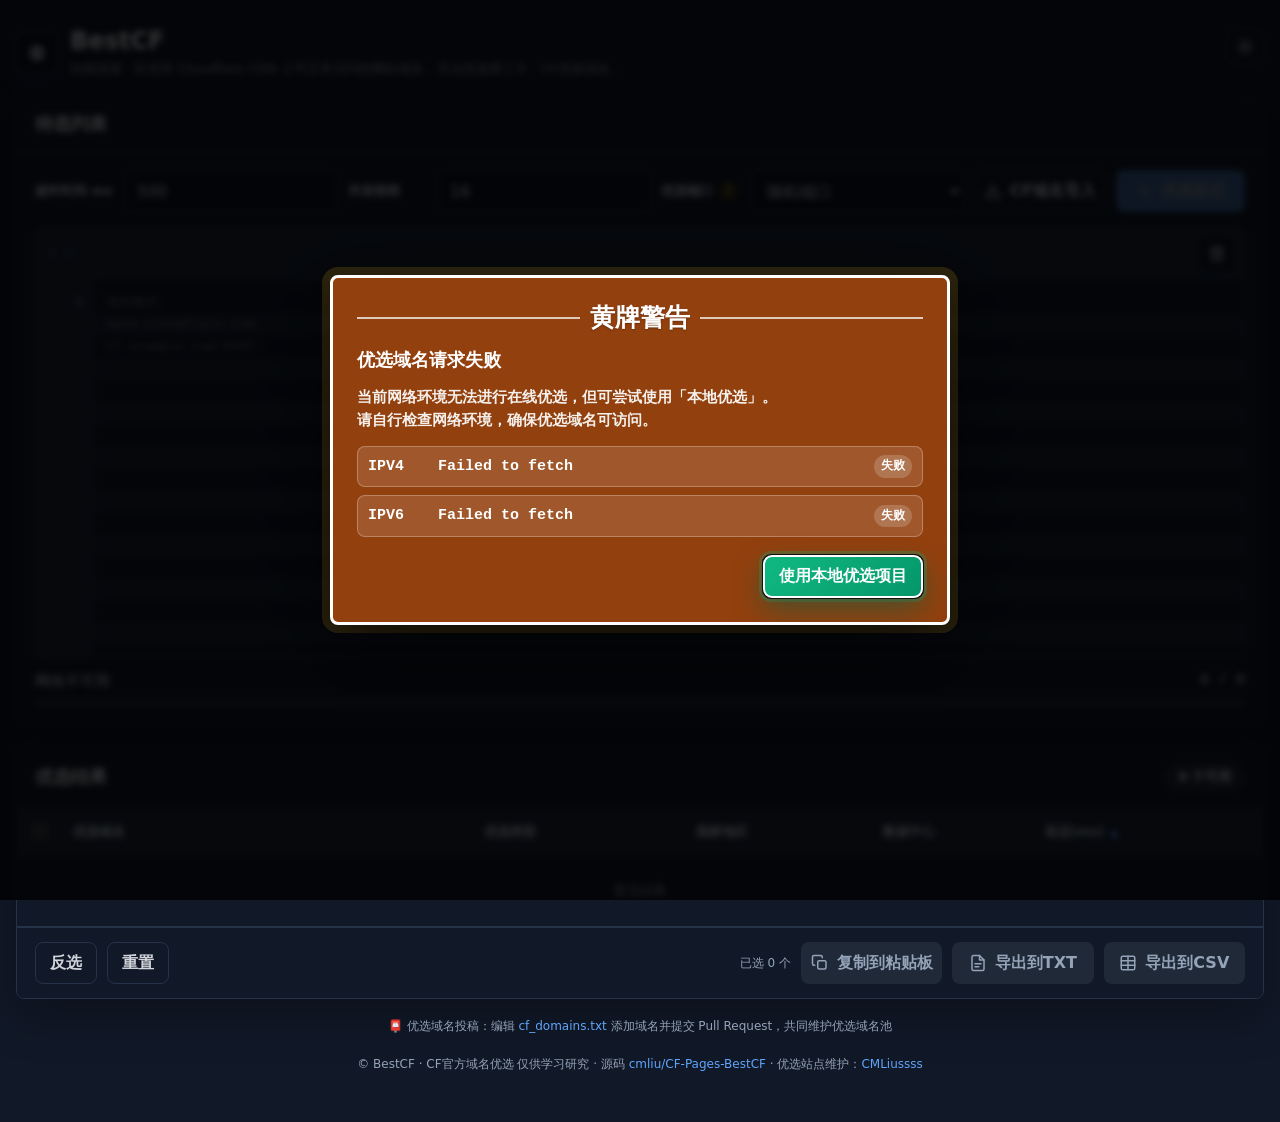
==== commit 5a08bfe2: "按视频改成深色结果表：速度列两位小数粗体蓝字、测速实时回显、默认深色" ====
--- a/index.html
+++ b/index.html
@@ -185,7 +185,7 @@
 									<th style="width: 18%"><button class="sort-header" type="button"
 											data-sort="latency">延迟(ms) <span class="sort-mark"
 												data-sort-mark="latency"></span></button></th>
-									<th class="speed-cell">测速</th>
+									<th class="speed-cell">速度(Mbps)</th>
 								</tr>
 							</thead>
 							<tbody id="resultBody">
--- a/style.css
+++ b/style.css
@@ -1736,11 +1736,11 @@
 
 html.dark-mode {
 	color-scheme: dark;
-	--bg: #0f172a;
+	--bg: #0a0f1e;
 	--panel: #111827;
-	--panel-soft: #182235;
+	--panel-soft: #1b2538;
 	--text: #e5e7eb;
-	--muted: #9ca3af;
+	--muted: #94a3b8;
 	--line: #263247;
 	--line-strong: #3a475c;
 	--blue: #60a5fa;
@@ -2143,3 +2143,32 @@
 @media (max-width:640px){.local-speed-grid{grid-template-columns:1fr}}
 /* 优选结果每行测速按钮 */
 .row-speed-btn{padding:6px 10px;font-size:13px;white-space:nowrap}
+
+/* 优选结果测速列：手机上不挤压、不换行、不被裁切 */
+.result-wrap{overflow-x:auto;-webkit-overflow-scrolling:touch}
+.result-wrap table{min-width:620px}
+.speed-cell{white-space:nowrap;min-width:92px;text-align:center}
+.row-speed-btn{padding:6px 8px;font-size:12px;line-height:1.3;white-space:nowrap;min-width:78px}
+@media (max-width:640px){
+	.result-wrap table{min-width:600px}
+	.row-speed-btn{font-size:12px;padding:6px 8px}
+}
+
+/* 截图样式：进度条与优选结果速度列 */
+html.dark-mode .progress-meta{font-size:15px;color:var(--text)}
+html.dark-mode .progress-meta .tiny{font-size:15px;color:var(--text)}
+html.dark-mode .progress-line{height:10px;background:#1f2937}
+html.dark-mode .progress-bar{background:linear-gradient(90deg,#2563eb,#10b981)}
+.panel-head .panel-title{font-size:18px;font-weight:800}
+#resultCount{border-radius:999px;padding:6px 14px;font-size:13px}
+html.dark-mode #resultCount{background:#1f2937;color:#e5e7eb;border-color:transparent}
+html.dark-mode th{background:#1b2538;color:#cbd5e1}
+.row-speed-btn.is-measured{font-weight:800;color:#2563eb;font-size:14px}
+html.dark-mode .row-speed-btn{background:transparent;border:0;color:#60a5fa;font-weight:600;padding:6px 4px;min-width:0}
+html.dark-mode .row-speed-btn.is-measured{color:#60a5fa;font-weight:800;font-size:14px}
+html.dark-mode .row-speed-btn:hover{color:#93c5fd}
+.speed-cell{min-width:120px}
+@media (max-width:640px){
+  .result-wrap table{min-width:640px}
+  .speed-cell{min-width:120px}
+}
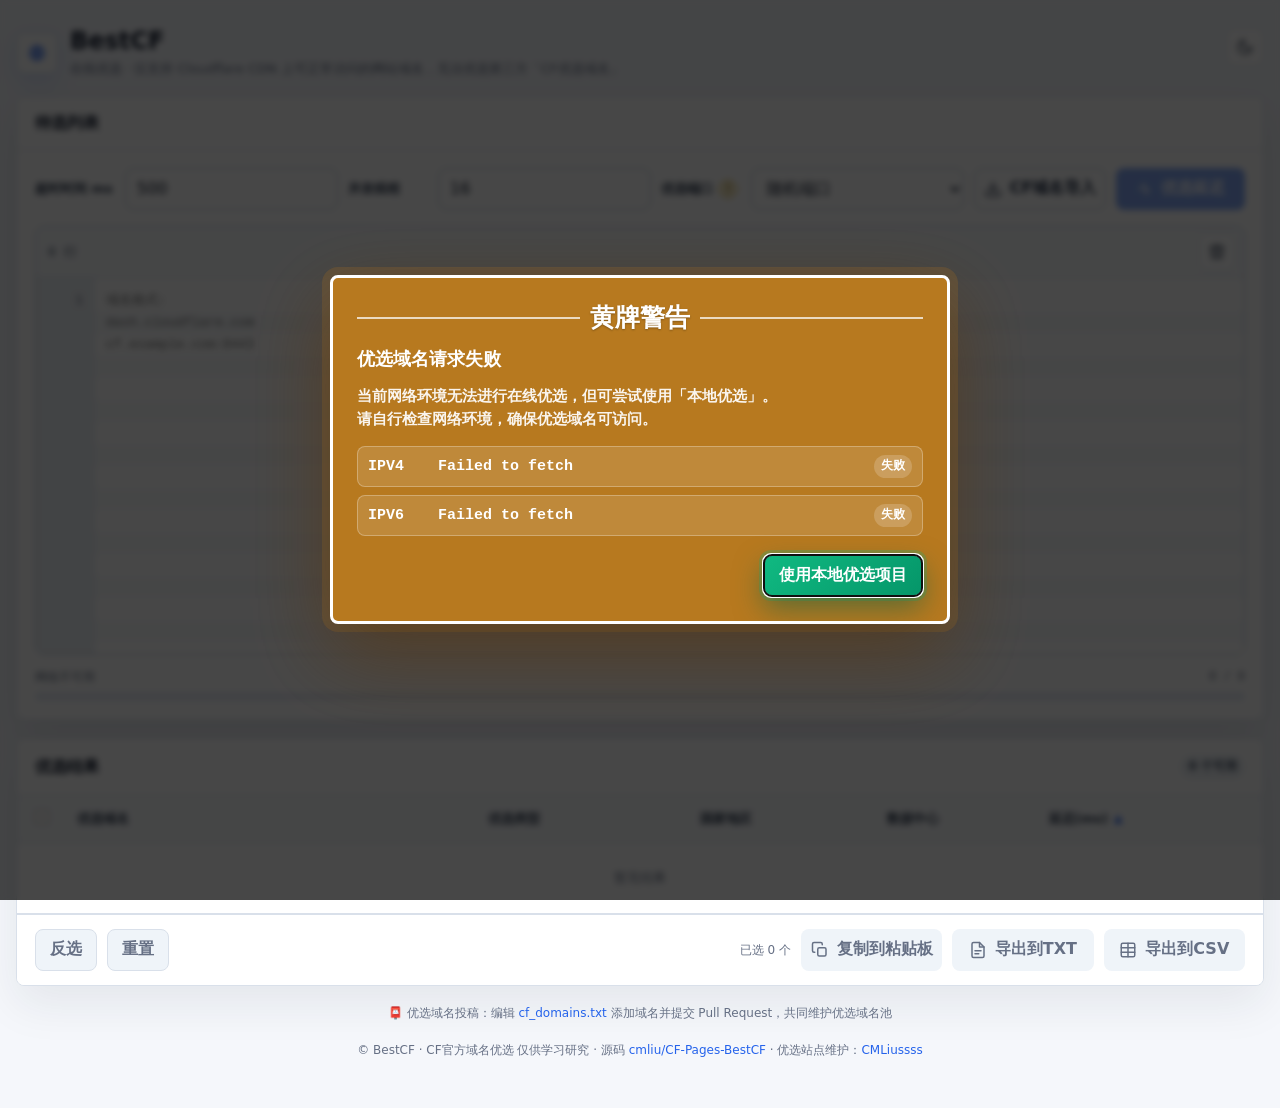
==== commit a61a7a56: "优选域名退回上游原样，新增优选IP页ip.html（抄EDT-Pages内嵌BestCF IP版原样）" ====
--- a/index.html
+++ b/index.html
@@ -185,12 +185,11 @@
 									<th style="width: 18%"><button class="sort-header" type="button"
 											data-sort="latency">延迟(ms) <span class="sort-mark"
 												data-sort-mark="latency"></span></button></th>
-									<th class="speed-cell">速度(Mbps)</th>
 								</tr>
 							</thead>
 							<tbody id="resultBody">
 								<tr>
-									<td class="empty" colspan="7">暂无结果</td>
+									<td class="empty" colspan="6">暂无结果</td>
 								</tr>
 							</tbody>
 						</table>
@@ -233,8 +232,6 @@
 			</div>
 		</div>
 
-
-
 		<p class="bestcf-credit">
 			📮 优选域名投稿：编辑 <a href="https://github.com/cmliu/CF-Pages-BestCF/edit/main/cf_domains.txt" target="_blank"
 				rel="noopener noreferrer">cf_domains.txt</a> 添加域名并提交 Pull Request，共同维护优选域名池
--- a/style.css
+++ b/style.css
@@ -1736,11 +1736,11 @@
 
 html.dark-mode {
 	color-scheme: dark;
-	--bg: #0a0f1e;
+	--bg: #0f172a;
 	--panel: #111827;
-	--panel-soft: #1b2538;
+	--panel-soft: #182235;
 	--text: #e5e7eb;
-	--muted: #94a3b8;
+	--muted: #9ca3af;
 	--line: #263247;
 	--line-strong: #3a475c;
 	--blue: #60a5fa;
@@ -2134,41 +2134,3 @@
 		width: 100%;
 	}
 }
-
-/* 本地测速 */
-.local-speed-grid{display:grid;grid-template-columns:repeat(3,1fr);gap:12px;margin-top:14px}
-.local-speed-item{border:1px solid var(--border, #e5e7eb);border-radius:12px;padding:14px 16px}
-.local-speed-kind{font-size:13px;opacity:.7;margin-bottom:6px}
-.local-speed-item strong{font-size:22px;margin-right:4px}
-@media (max-width:640px){.local-speed-grid{grid-template-columns:1fr}}
-/* 优选结果每行测速按钮 */
-.row-speed-btn{padding:6px 10px;font-size:13px;white-space:nowrap}
-
-/* 优选结果测速列：手机上不挤压、不换行、不被裁切 */
-.result-wrap{overflow-x:auto;-webkit-overflow-scrolling:touch}
-.result-wrap table{min-width:620px}
-.speed-cell{white-space:nowrap;min-width:92px;text-align:center}
-.row-speed-btn{padding:6px 8px;font-size:12px;line-height:1.3;white-space:nowrap;min-width:78px}
-@media (max-width:640px){
-	.result-wrap table{min-width:600px}
-	.row-speed-btn{font-size:12px;padding:6px 8px}
-}
-
-/* 截图样式：进度条与优选结果速度列 */
-html.dark-mode .progress-meta{font-size:15px;color:var(--text)}
-html.dark-mode .progress-meta .tiny{font-size:15px;color:var(--text)}
-html.dark-mode .progress-line{height:10px;background:#1f2937}
-html.dark-mode .progress-bar{background:linear-gradient(90deg,#2563eb,#10b981)}
-.panel-head .panel-title{font-size:18px;font-weight:800}
-#resultCount{border-radius:999px;padding:6px 14px;font-size:13px}
-html.dark-mode #resultCount{background:#1f2937;color:#e5e7eb;border-color:transparent}
-html.dark-mode th{background:#1b2538;color:#cbd5e1}
-.row-speed-btn.is-measured{font-weight:800;color:#2563eb;font-size:14px}
-html.dark-mode .row-speed-btn{background:transparent;border:0;color:#60a5fa;font-weight:600;padding:6px 4px;min-width:0}
-html.dark-mode .row-speed-btn.is-measured{color:#60a5fa;font-weight:800;font-size:14px}
-html.dark-mode .row-speed-btn:hover{color:#93c5fd}
-.speed-cell{min-width:120px}
-@media (max-width:640px){
-  .result-wrap table{min-width:640px}
-  .speed-cell{min-width:120px}
-}
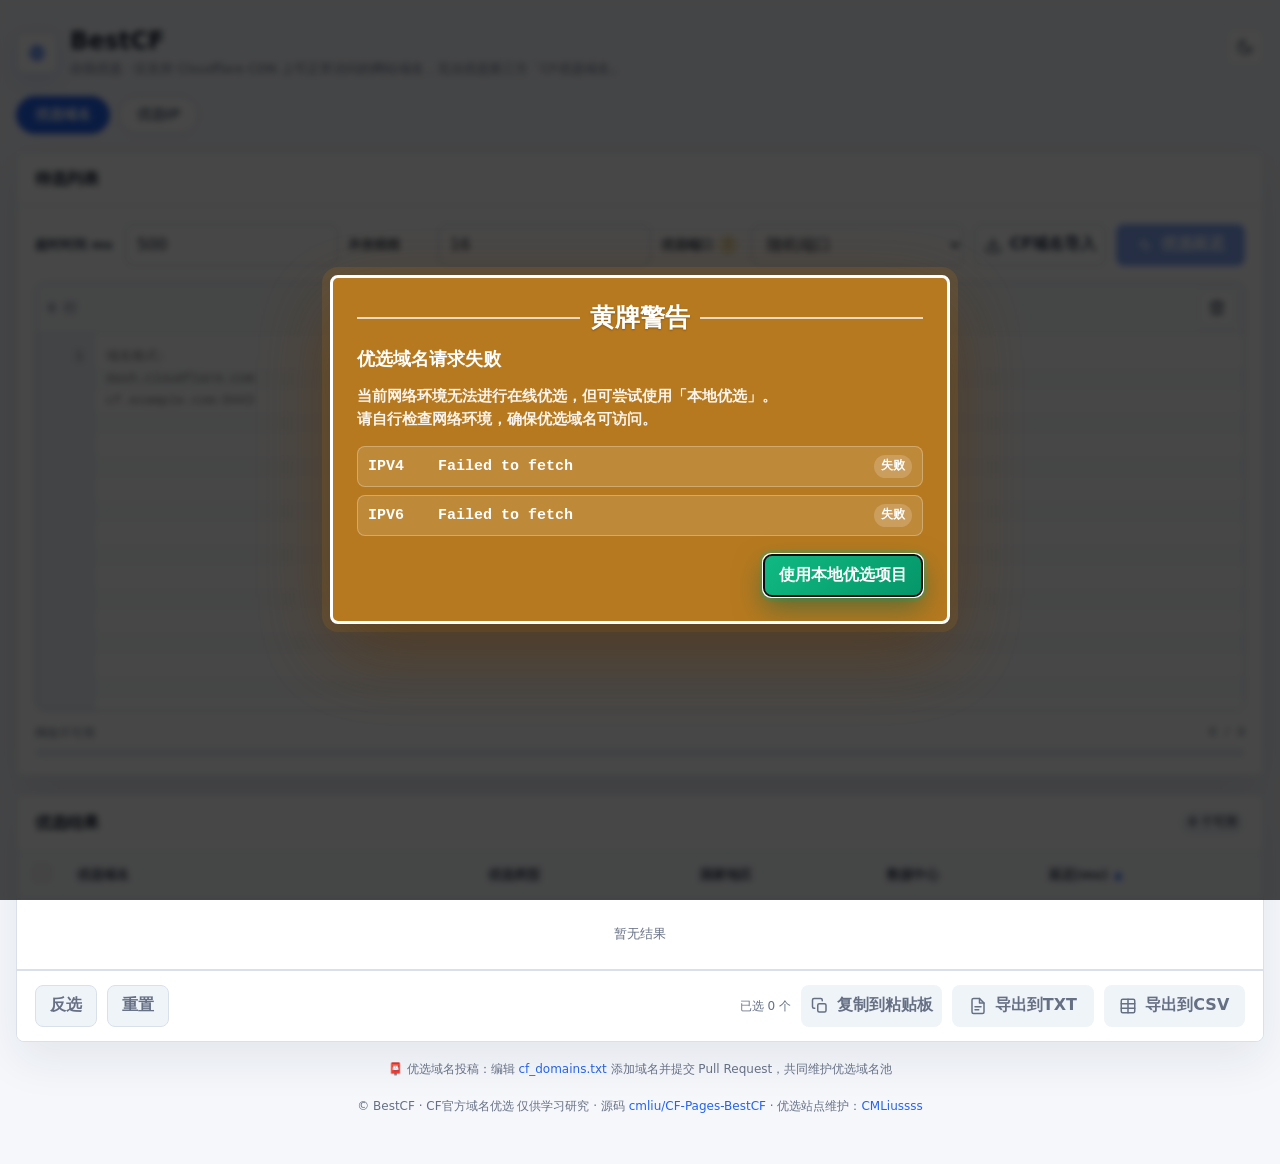
==== commit 658f7650: "域名页加优选模式切换：优选域名/优选IP，选IP跳ip.html，IP页可切回域名" ====
--- a/index.html
+++ b/index.html
@@ -6,6 +6,7 @@
 	<meta name="viewport" content="width=device-width, initial-scale=1">
 	<title>BestCF 在线优选CF官方域名</title>
 	<link rel="stylesheet" href="style.css">
+	<style>.mode-switch{display:flex;gap:8px;align-items:center;margin:0 0 18px}.mode-switch-btn{padding:9px 18px;border:1px solid var(--line-strong);border-radius:999px;background:var(--panel);color:var(--muted);text-decoration:none;font-weight:700;font-size:14px}.mode-switch-btn.is-active{background:var(--blue);border-color:var(--blue);color:#fff}</style>
 </head>
 
 <body>
@@ -38,6 +39,7 @@
 			</div>
 			<button class="icon-btn theme-toggle-btn" id="themeToggleBtn" type="button" aria-label="切换配色"></button>
 		</header>
+		<nav class="mode-switch" aria-label="优选模式"><a class="mode-switch-btn is-active" href="./" aria-current="page">优选域名</a><a class="mode-switch-btn" href="./ip.html">优选IP</a></nav>
 
 		<div class="layout">
 			<div class="stack network-stack">
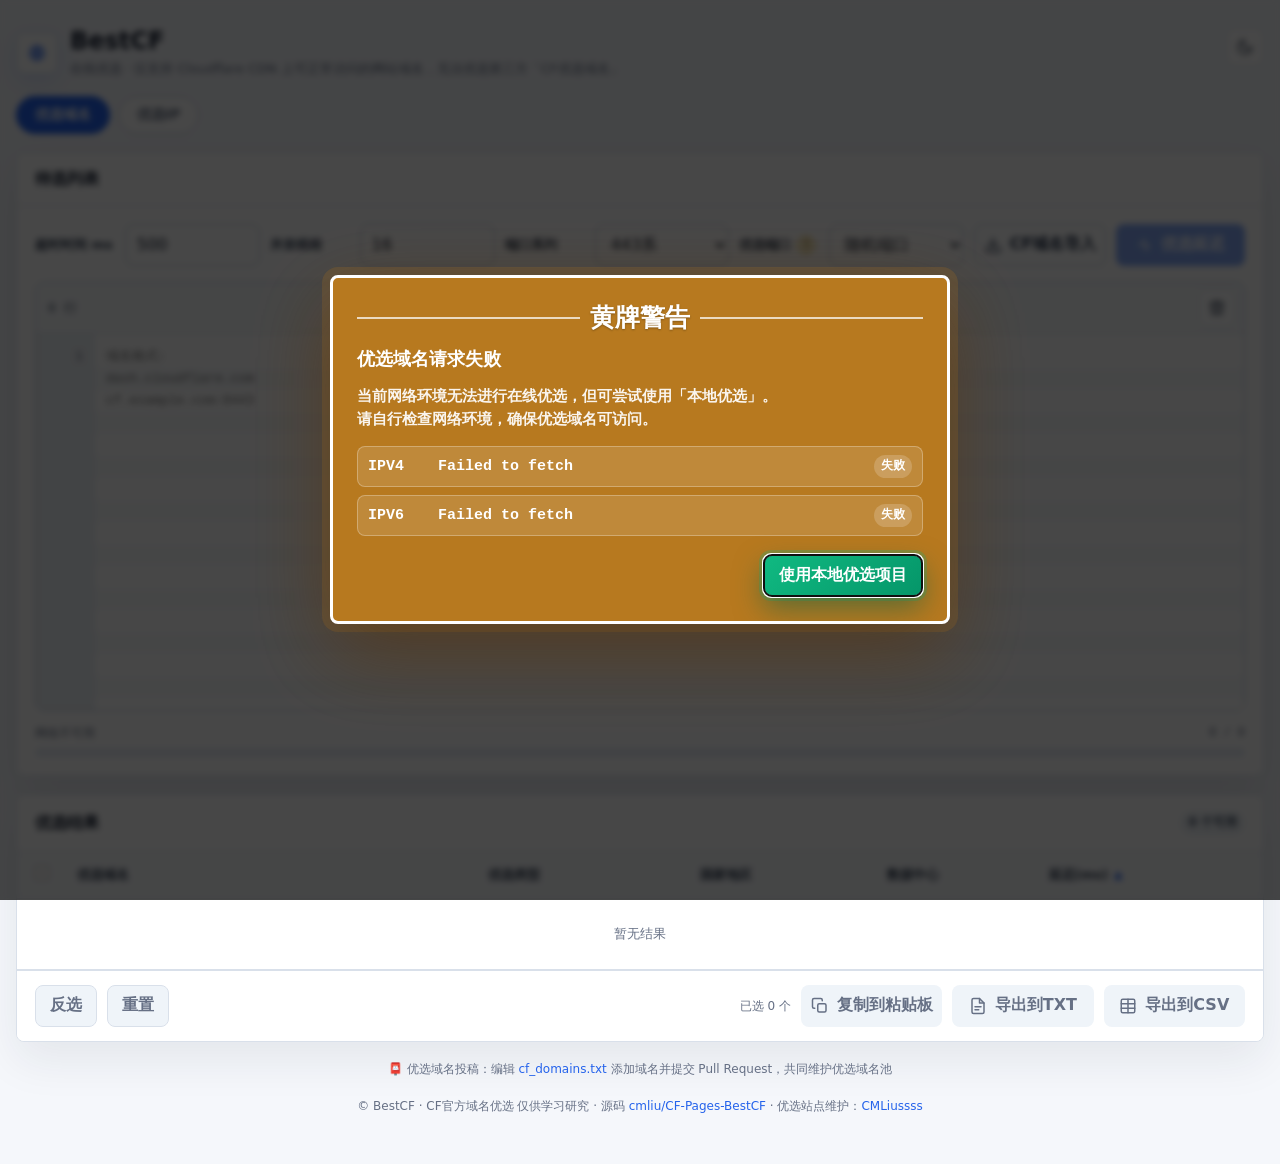
==== commit d14741d7: "优选域名也加80系：端口系列选择在优选端口上方，随系列切换，随机按系列随机，80系走443测同一域名边缘" ====
--- a/index.html
+++ b/index.html
@@ -84,9 +84,16 @@
 									step="1" value="16">
 							</div>
 							<div class="field">
+								<label for="portSeriesSelect">端口系列</label>
+								<select class="select" id="portSeriesSelect">
+									<option value="tls">443系</option>
+									<option value="http">80系</option>
+								</select>
+							</div>
+							<div class="field">
 								<div class="label-row">
 									<label for="portSelect">优选端口</label>
-									<span class="help-tip" tabindex="0" role="img" aria-label="端口说明"
+									<span class="help-tip" id="portHelpTip" tabindex="0" role="img" aria-label="端口说明"
 										data-tip="选择「随机端口」时，将在 443、2053、2083、2087、2096、8443 中随机选取。">!</span>
 								</div>
 								<select class="select" id="portSelect">
--- a/style.css
+++ b/style.css
@@ -366,10 +366,10 @@
 
 .help-tip::after {
 	position: absolute;
-	right: 50%;
+	left: 0;
 	bottom: calc(100% + 9px);
 	width: max-content;
-	max-width: min(300px, 72vw);
+	max-width: min(320px, calc(100vw - 24px));
 	padding: 8px 10px;
 	border: 1px solid #d8c073;
 	border-radius: var(--radius);
@@ -382,7 +382,7 @@
 	line-height: 1.45;
 	opacity: 0;
 	pointer-events: none;
-	transform: translate(50%, 4px);
+	transform: translateY(4px);
 	transition: opacity 0.15s ease, transform 0.15s ease;
 	z-index: 4;
 	white-space: normal;
@@ -390,7 +390,7 @@
 
 .help-tip::before {
 	position: absolute;
-	right: 50%;
+	left: 4px;
 	bottom: calc(100% + 4px);
 	width: 9px;
 	height: 9px;
@@ -400,7 +400,7 @@
 	content: "";
 	opacity: 0;
 	pointer-events: none;
-	transform: translate(50%, 4px) rotate(45deg);
+	transform: translateY(4px) rotate(45deg);
 	transition: opacity 0.15s ease, transform 0.15s ease;
 	z-index: 5;
 }
@@ -410,12 +410,12 @@
 .help-tip:focus::after,
 .help-tip:focus::before {
 	opacity: 1;
-	transform: translate(50%, 0) rotate(0deg);
+	transform: translateY(0) rotate(0deg);
 }
 
 .help-tip:hover::before,
 .help-tip:focus::before {
-	transform: translate(50%, 0) rotate(45deg);
+	transform: rotate(45deg);
 }
 
 .control-row {
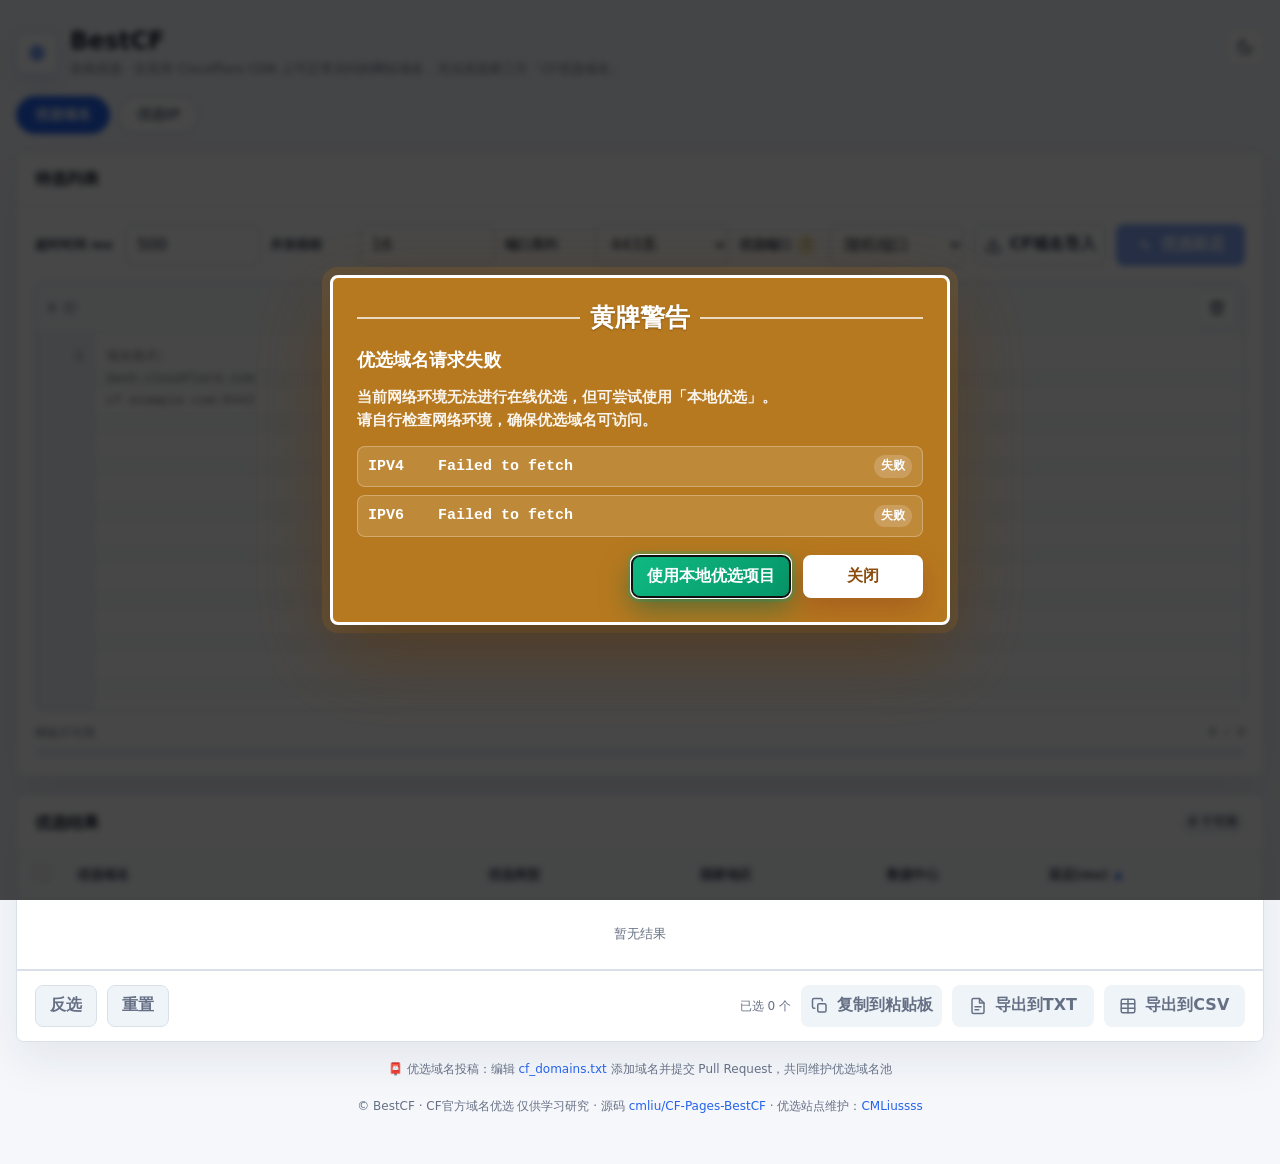
==== commit d42470e9: "红牌警告弹窗加关闭按钮：点关闭只关弹窗，不刷新、不去本地优选" ====
--- a/index.html
+++ b/index.html
@@ -267,6 +267,7 @@
 			</div>
 			<div class="network-warning-actions">
 				<button class="btn btn-local-warning" id="networkWarningLocalBtn" type="button">使用本地优选项目</button>
+				<button class="btn" id="networkWarningCloseBtn" type="button">关闭</button>
 			</div>
 		</div>
 	</div>
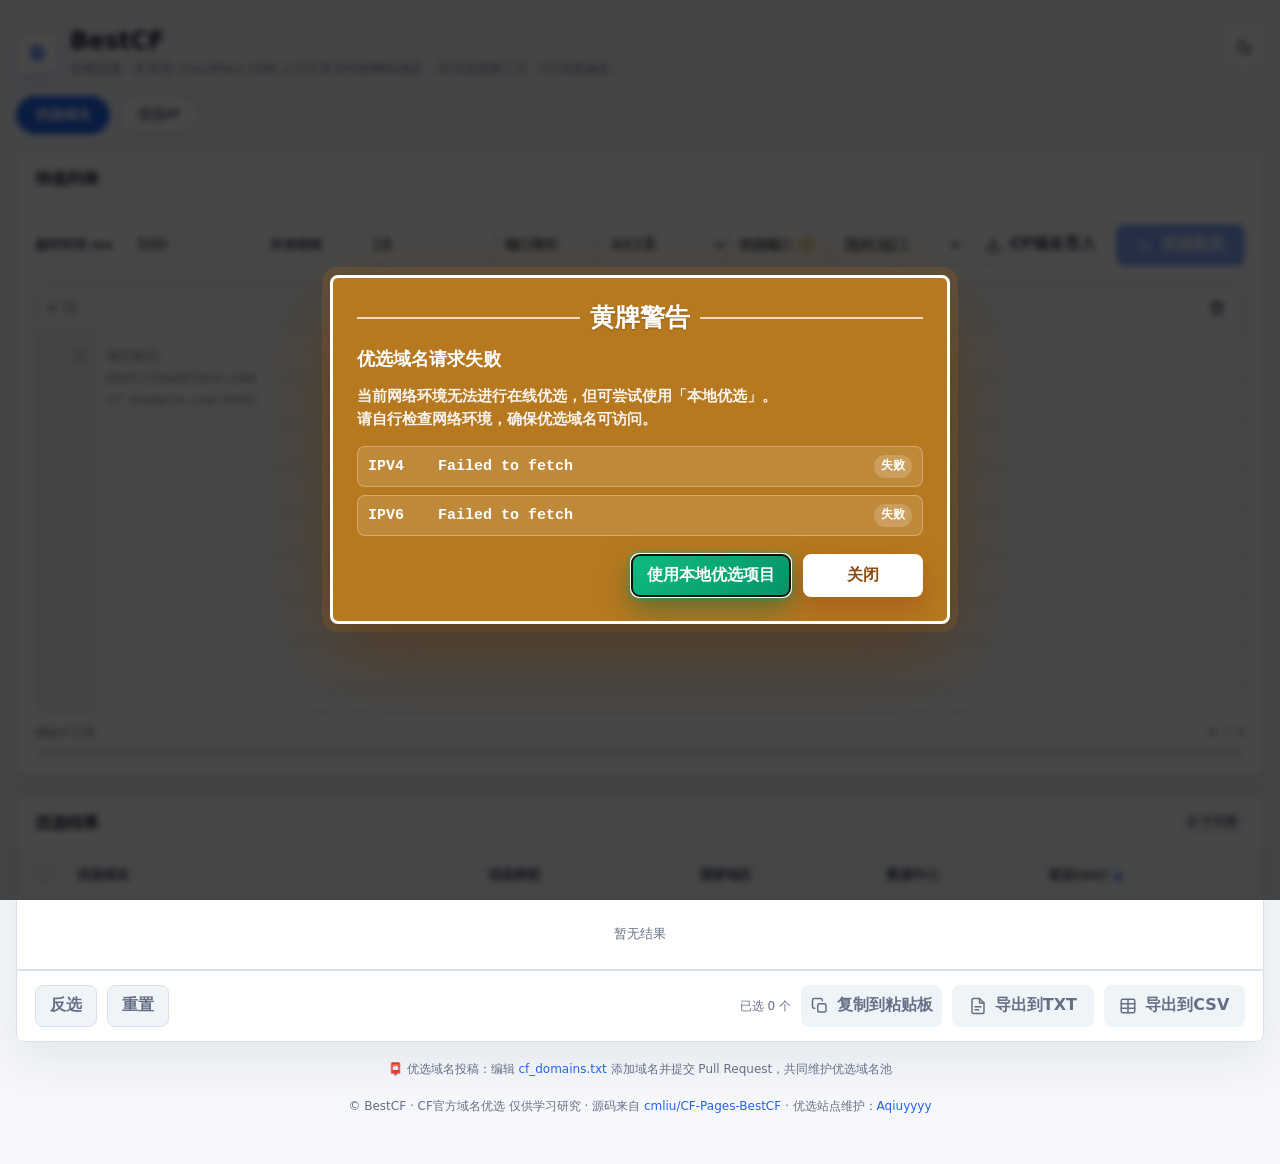
==== commit b5848f70: "更新 index.html" ====
--- a/index.html
+++ b/index.html
@@ -246,9 +246,9 @@
 				rel="noopener noreferrer">cf_domains.txt</a> 添加域名并提交 Pull Request，共同维护优选域名池
 		</p>
 		<p class="bestcf-credit">
-			© BestCF · CF官方域名优选 仅供学习研究 · 源码 <a href="https://github.com/cmliu/CF-Pages-BestCF" target="_blank"
-				rel="noopener noreferrer">cmliu/CF-Pages-BestCF</a> · 优选站点维护：<a href="https://t.me/CMLiussss" target="_blank"
-				rel="noopener noreferrer">CMLiussss</a>
+			© BestCF · CF官方域名优选 仅供学习研究 · 源码来自 <a href="https://github.com/Cmliu/CF-Pages-BestCF" target="_blank"
+				rel="noopener noreferrer">cmliu/CF-Pages-BestCF</a> · 优选站点维护：<a href="https://t.me/aqiu469" target="_blank"
+				rel="noopener noreferrer">Aqiuyyyy</a>
 		</p>
 	</main>
 
